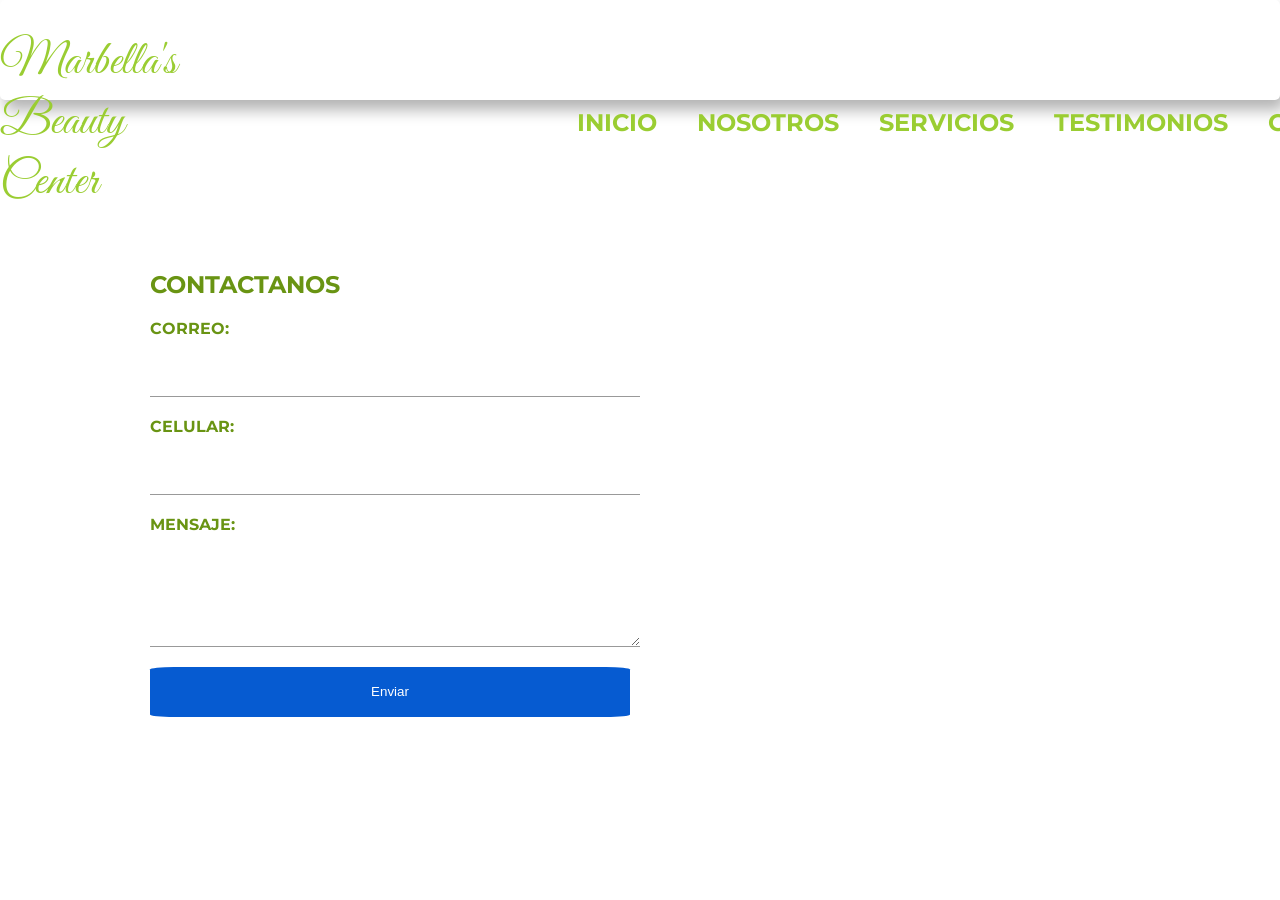
==== contactanos.html @ 21dbbc2d "Toda la carpeta" ====
<!DOCTYPE html>
<html lang="en">

<head>
    <meta charset="UTF-8">
    <meta name="viewport" content="width=device-width, initial-scale=1.0">
    <title>Document</title>
    <link rel="stylesheet" href="style.css">
    <link rel="stylesheet" href="https://cdnjs.cloudflare.com/ajax/libs/font-awesome/6.5.0/css/all.min.css">
    <link href="https://fonts.googleapis.com/css2?family=Great+Vibes&display=swap" rel="stylesheet">
    <link href="https://fonts.googleapis.com/css2?family=Grand+Hotel&family=Montserrat:wght@400;700&display=swap"
        rel="stylesheet">
</head>

<body>
    <header>
        <div class="encabezado">
            <h1 class="titulo"> Marbella's Beauty Center</h1>
        </div>
        <div class="Menu">
            <a href="index.html">
                <h2>Inicio</h2>
            </a>
            <a href="nosotros.html">
                <h2>Nosotros</h2>
            </a>
            <a href="servicios.html">
                <h2>Servicios</h2>
            </a>
            <a href="testimonios.html">
                <h2>Testimonios</h2>
            </a>
            <a href="contactanos.html">
                <h2>Contáctanos</h2>
            </a>
        </div>
    </header>
    <Main class="contacto">
        <div class="formulario">
            <h2>Contactanos</h2>
            <form action="#">
                <label>Correo:</label>
                <input type="email">
                <label>Celular:</label>
                <input type="text">
                <label>Mensaje:</label>
                <textarea rows="4"></textarea>
                <button>Enviar</button>
            </form>
        </div>
        <div class="maps">
            <iframe
                src="https://www.google.com/maps/embed?pb=!1m18!1m12!1m3!1d3783.493391820986!2d-69.97889322408328!3d18.506592982584284!2m3!1f0!2f0!3f0!3m2!1i1024!2i768!4f13.1!3m3!1m2!1s0x8eaf8a49cfaa9e9d%3A0x5b228ed1e7fd4ba!2sMarbella%E2%80%99s%20Beauty%20Center!5e0!3m2!1ses-419!2sdo!4v1773710221074!5m2!1ses-419!2sdo"
                width="600" height="450" style="border:0;" allowfullscreen="" loading="lazy"
                referrerpolicy="no-referrer-when-downgrade"></iframe>
        </div>
    </Main>

    <footer>

    </footer>
</body>

</html>
---- style.css ----
body{
    margin: 0;
}


header{
    background-color: white;
    height: 100px;
    width: auto;
    display: grid;
    grid-template-columns: auto auto;
    color: white;
    border-radius: 5px;
    box-shadow:5px 10px 15px rgba(0, 0, 0, 0.3);
}

.encabezado{
    display: grid;
    grid-template-columns: auto auto;
    align-items: center;
    justify-content: space-around;
    column-gap: 400px;
    row-gap: 25px;
}

a{
  text-decoration: none;
  color: rgb(154, 205, 50);
  font-weight: 700;

}

.Menu{
    display: grid;
    grid-template-columns: auto auto auto auto auto;
    justify-content: center;
    align-content: center;
    column-gap: 40px;
    row-gap: 10px;
    font-family: 'Montserrat', sans-serif;
    font-weight: 700;
    text-transform: uppercase;
}

.Menu h2:hover{
    background-color: #f0f2f5;
    border-radius: 50px;
}

.Menu h2:active{
    color: red;
}

.titulo {
    font-family: 'Great Vibes', cursive;
    font-size: 48px;
    font-weight: 400;
    color : rgb(154, 205, 50);
}

Main{
    font-family: 'Montserrat', sans-serif;
    font-weight: 700;
    text-transform: uppercase;
}

.info{
    background-color: rgb(154, 205, 50);
    height: 500px;
    color: white;
    text-align: center;

}

.contacto{
    display: grid;
    grid-template-columns: 1fr 1fr;
    justify-content: space-between;
    column-gap: 20px;
    padding: 150px;
}

.formulario{
    max-width: 700px;
    width: 100%;
    color:  rgb(105, 148, 19);
}

form{
    display: grid;
    width: 100%;
    row-gap: 20px;

}

button{
    background-color: rgb(6, 91, 209);
    color: white;
    border: none;
    border-radius: 5%;
    height: 50px;
    width: 100%;
}

textarea{
    border: 1px solid #999;
}

input, textarea{
  width: 100%;          
  border: none;          
  border-bottom: 1px solid #999; 
  padding: 10px 5px;
  font-size: 16px;
  outline: none;
  background: transparent;
}

.maps iframe{
    height: 100%;
    width: 100%;
}
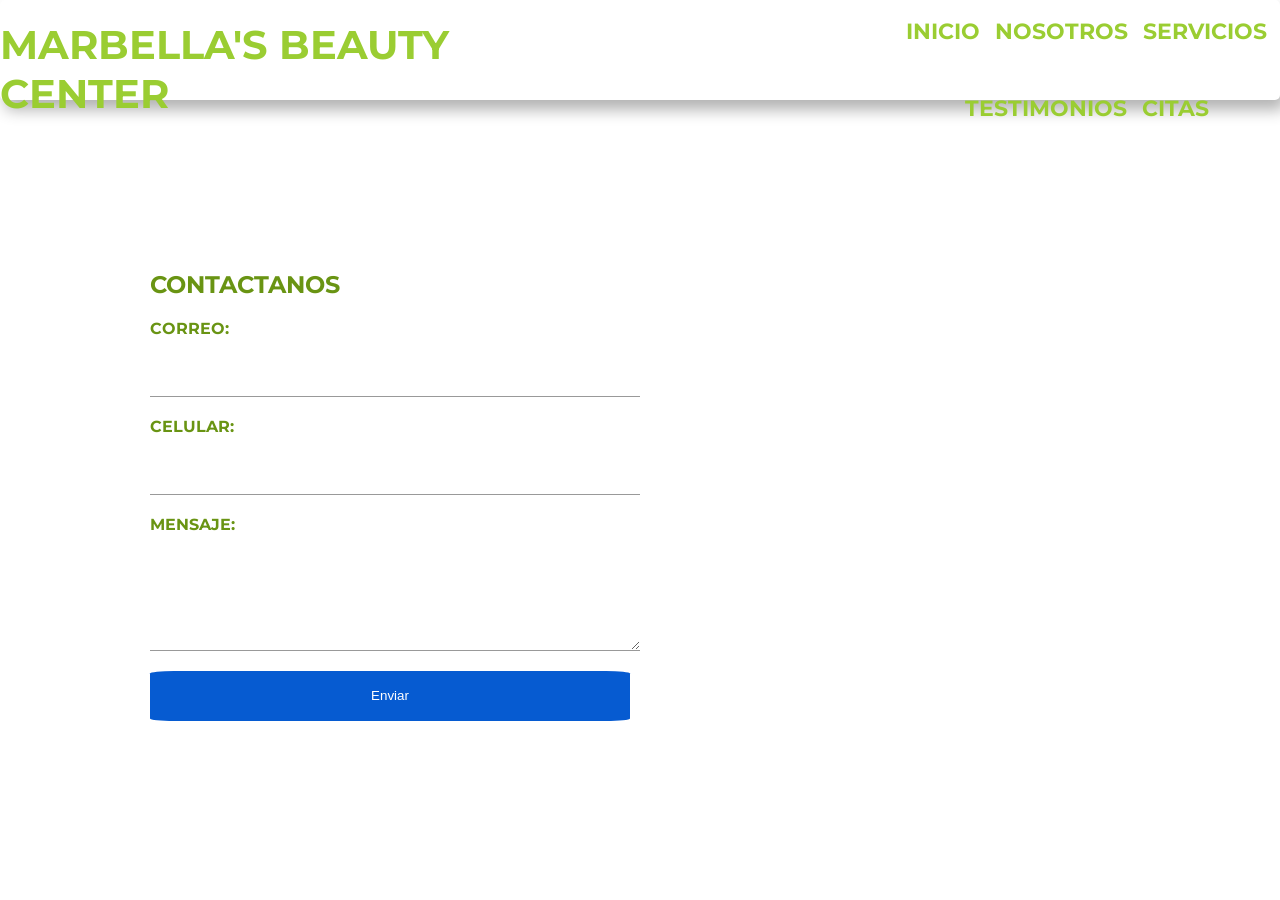
==== commit e2b53010: "Feat: módulo nosotros" ====
--- a/contactanos.html
+++ b/contactanos.html
@@ -31,7 +31,7 @@
                 <h2>Testimonios</h2>
             </a>
             <a href="contactanos.html">
-                <h2>Contáctanos</h2>
+                <h2>Citas</h2>
             </a>
         </div>
     </header>
--- a/style.css
+++ b/style.css
@@ -1,7 +1,9 @@
 body{
     margin: 0;
-}
-
+    font-family: 'Montserrat', sans-serif;
+    font-weight: 700;
+    text-transform: uppercase;
+}
 
 header{
     background-color: white;
@@ -23,23 +25,18 @@
     row-gap: 25px;
 }
 
-a{
+.Menu a{
   text-decoration: none;
   color: rgb(154, 205, 50);
   font-weight: 700;
-
+  font-size: 0.9rem;
 }
 
 .Menu{
-    display: grid;
-    grid-template-columns: auto auto auto auto auto;
+    display: flex;
+    flex-wrap: wrap;
     justify-content: center;
-    align-content: center;
-    column-gap: 40px;
-    row-gap: 10px;
-    font-family: 'Montserrat', sans-serif;
-    font-weight: 700;
-    text-transform: uppercase;
+    gap: 15px;
 }
 
 .Menu h2:hover{
@@ -52,32 +49,37 @@
 }
 
 .titulo {
-    font-family: 'Great Vibes', cursive;
-    font-size: 48px;
-    font-weight: 400;
+    font-size: 2.5rem;
+    margin: 0;
     color : rgb(154, 205, 50);
 }
 
-Main{
-    font-family: 'Montserrat', sans-serif;
+.inicio{
     font-weight: 700;
     text-transform: uppercase;
 }
 
 .info{
     background-color: rgb(154, 205, 50);
-    height: 500px;
+    min-height: 60vh;
     color: white;
     text-align: center;
-
+    display: flex;
+    flex-direction: column;
+    justify-content: center;
+    align-items: center;
+    padding: 2rem;
 }
 
 .contacto{
     display: grid;
     grid-template-columns: 1fr 1fr;
-    justify-content: space-between;
+    gap: 2rem;
+    padding: 2rem;
     column-gap: 20px;
     padding: 150px;
+    max-width: 1200px;
+    margin: 0 auto;
 }
 
 .formulario{
@@ -121,4 +123,108 @@
     width: 100%;
 }
 
-
+footer{
+    background-color: rgb(154, 205, 50);
+    width: auto;
+}
+
+.horario h5, #finSemana{
+    background-color:  rgb(154, 205, 50);
+    color: white;
+    width: 150px;
+    height: 20px;
+    border-radius: 10px;
+    text-align: center;
+}
+
+.horario h1{
+    color: rgb(139, 125, 58);
+}
+
+#finSemana{
+    width: 200px;
+}
+
+.horario{
+    display: flex;
+    flex-direction: column;
+    align-items: center;
+}
+
+.nails strong{
+    color: rgb(154, 205, 50);
+}
+
+.nails {
+    max-width: 400px;
+    text-align: center;
+    align-content: center;
+}
+
+.citas{
+    display: grid;
+    grid-template-columns: auto auto;
+    gap: 100px;
+    justify-content: center;
+    align-items: center;
+}
+
+
+@media (max-width: 768px) {
+    
+    header {
+        height: auto;
+        display: flex;
+        flex-direction: column;
+        padding: 20px 10px;
+    }
+
+    .encabezado {
+        display: flex;        
+        flex-direction: column; 
+        align-items: center;    
+        justify-content: center;
+        column-gap: 0;          
+        text-align: center;
+        width: 100%;
+    }
+
+    .titulo {
+        font-size: 1.8rem;     
+        margin: 10px 0;
+    }
+
+    .Menu {
+        display: flex;
+        flex-wrap: wrap; 
+        justify-content: center;
+        column-gap: 15px;
+        row-gap: 10px;
+    }
+
+    .Menu h2 {
+        font-size: 14px; 
+    }
+
+    .info {
+        height: auto; 
+        padding: 60px 20px;
+    }
+
+    .contacto {
+        grid-template-columns: 1fr; 
+        padding: 40px 20px; 
+    }
+
+    .formulario {
+        max-width: 100%;
+    }
+
+    .maps {
+        height: 300px; 
+    }
+
+    .maps iframe {
+        height: 100%;
+    }
+}
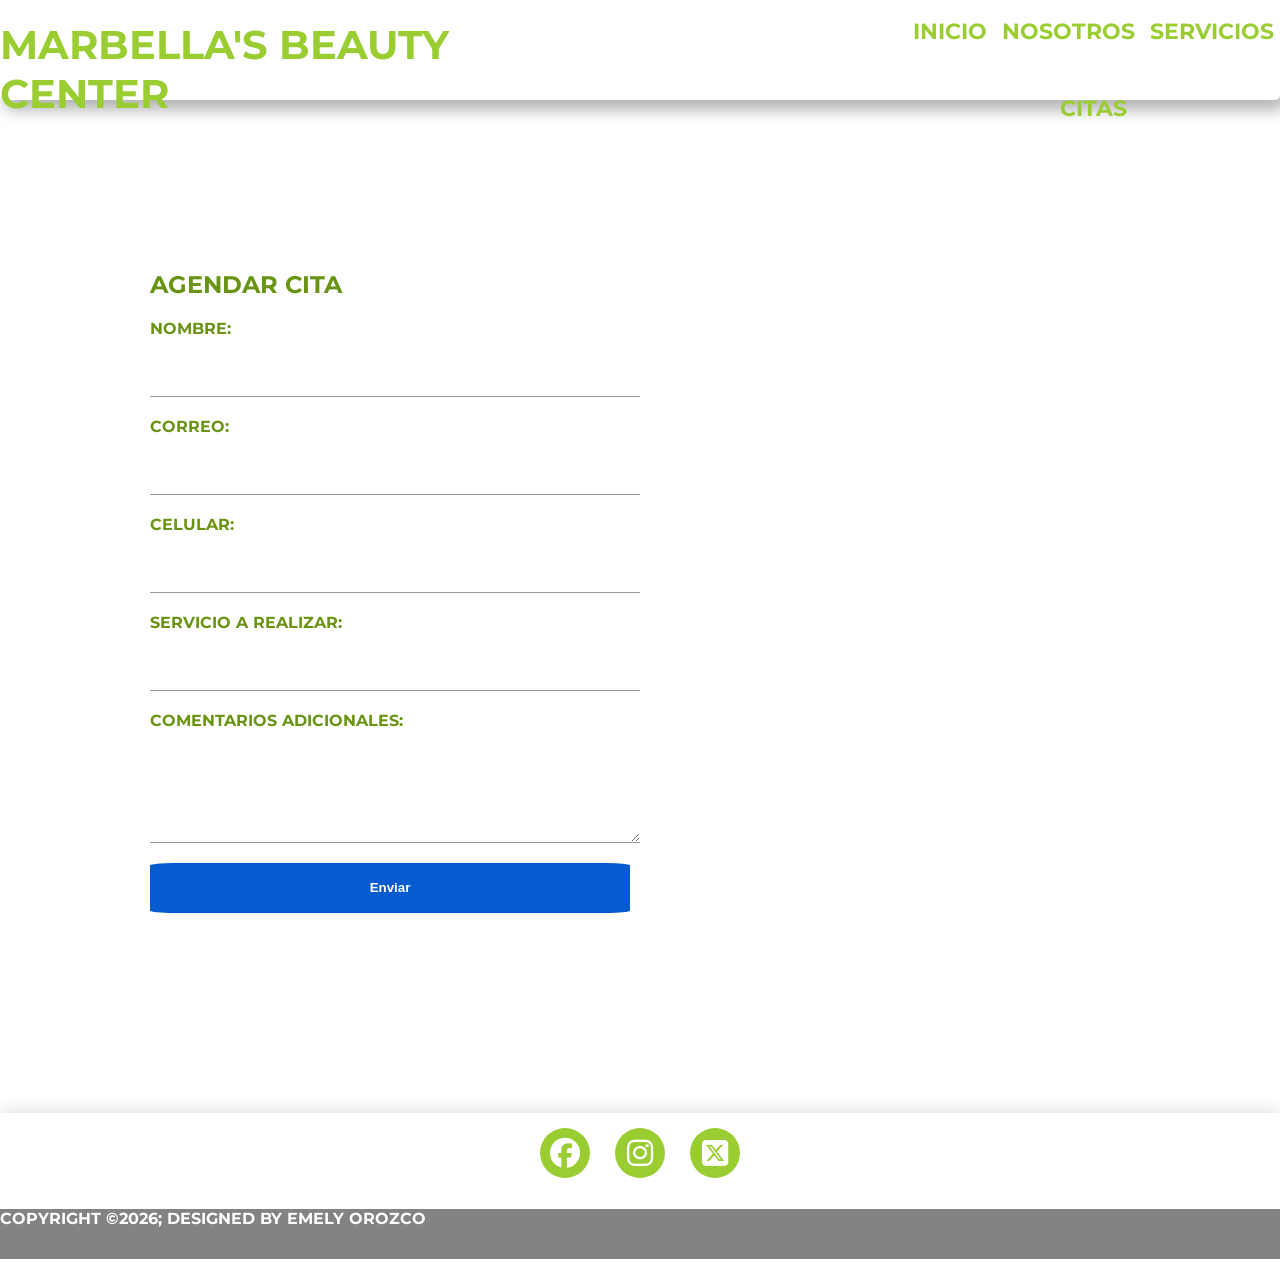
==== commit 6eca4956: "Feat: footer" ====
--- a/contactanos.html
+++ b/contactanos.html
@@ -27,9 +27,6 @@
             <a href="servicios.html">
                 <h2>Servicios</h2>
             </a>
-            <a href="testimonios.html">
-                <h2>Testimonios</h2>
-            </a>
             <a href="contactanos.html">
                 <h2>Citas</h2>
             </a>
@@ -37,13 +34,17 @@
     </header>
     <Main class="contacto">
         <div class="formulario">
-            <h2>Contactanos</h2>
+            <h2>Agendar Cita</h2>
             <form action="#">
+                <label>Nombre:</label>
+                <input type="text">
                 <label>Correo:</label>
                 <input type="email">
                 <label>Celular:</label>
+                <input type="number">
+                <label>Servicio a realizar:</label>
                 <input type="text">
-                <label>Mensaje:</label>
+                <label>Comentarios adicionales:</label>
                 <textarea rows="4"></textarea>
                 <button>Enviar</button>
             </form>
@@ -56,8 +57,17 @@
         </div>
     </Main>
 
-    <footer>
-
+      <footer>
+       <div class="foot">
+            <i class="fa-brands fa-facebook" style="color: white; font-size: 30px;"></i>
+            <i class="fa-brands fa-instagram" style="color: white; font-size: 30px;"></i>
+            <i class="fa-brands fa-square-x-twitter" style="color: white; font-size: 30px;"></i>
+        </div>
+        <div class="copyright">
+            <p>
+                Copyright ©2026; Designed by Emely Orozco
+            </p>
+        </div>
     </footer>
 </body>
 
--- a/style.css
+++ b/style.css
@@ -102,6 +102,14 @@
     border-radius: 5%;
     height: 50px;
     width: 100%;
+    font-weight: 600;
+}
+
+button:hover{
+    background-color: rgb(2, 107, 255);
+    transform: scale(1.25);
+    box-shadow: 0 10px 20px rgba(0,0,0,0.3);
+    border-radius: 0%;
 }
 
 textarea{
@@ -126,6 +134,7 @@
 footer{
     background-color: rgb(154, 205, 50);
     width: auto;
+    margin-top: 50px;
 }
 
 .horario h5, #finSemana{
@@ -168,6 +177,44 @@
     justify-content: center;
     align-items: center;
 }
+
+footer{
+    box-shadow: 0 10px 25px rgba(0, 0, 0, 0.4);
+    background-color: white;
+    width: auto;
+}
+
+.foot i{
+   display: grid;
+    place-items: center;
+    background-color: rgb(154, 205, 50);
+    border-radius: 50%;
+    width: 50px;
+    height: 50px;
+}
+
+.foot i:hover{
+    transform: scale(1.25);
+    box-shadow: 0 10px 20px rgba(0,0,0,0.3);
+}
+
+.copyright{
+    height: 50px;
+    background-color: rgb(131, 131, 131);
+    color: white;
+    justify-items: center;
+}
+
+
+.foot{
+    display: grid;
+    grid-template-columns: auto auto auto;
+    justify-content: center;
+    align-content: center;
+    column-gap: 25px;
+    padding: 15px;
+}
+
 
 
 @media (max-width: 768px) {
